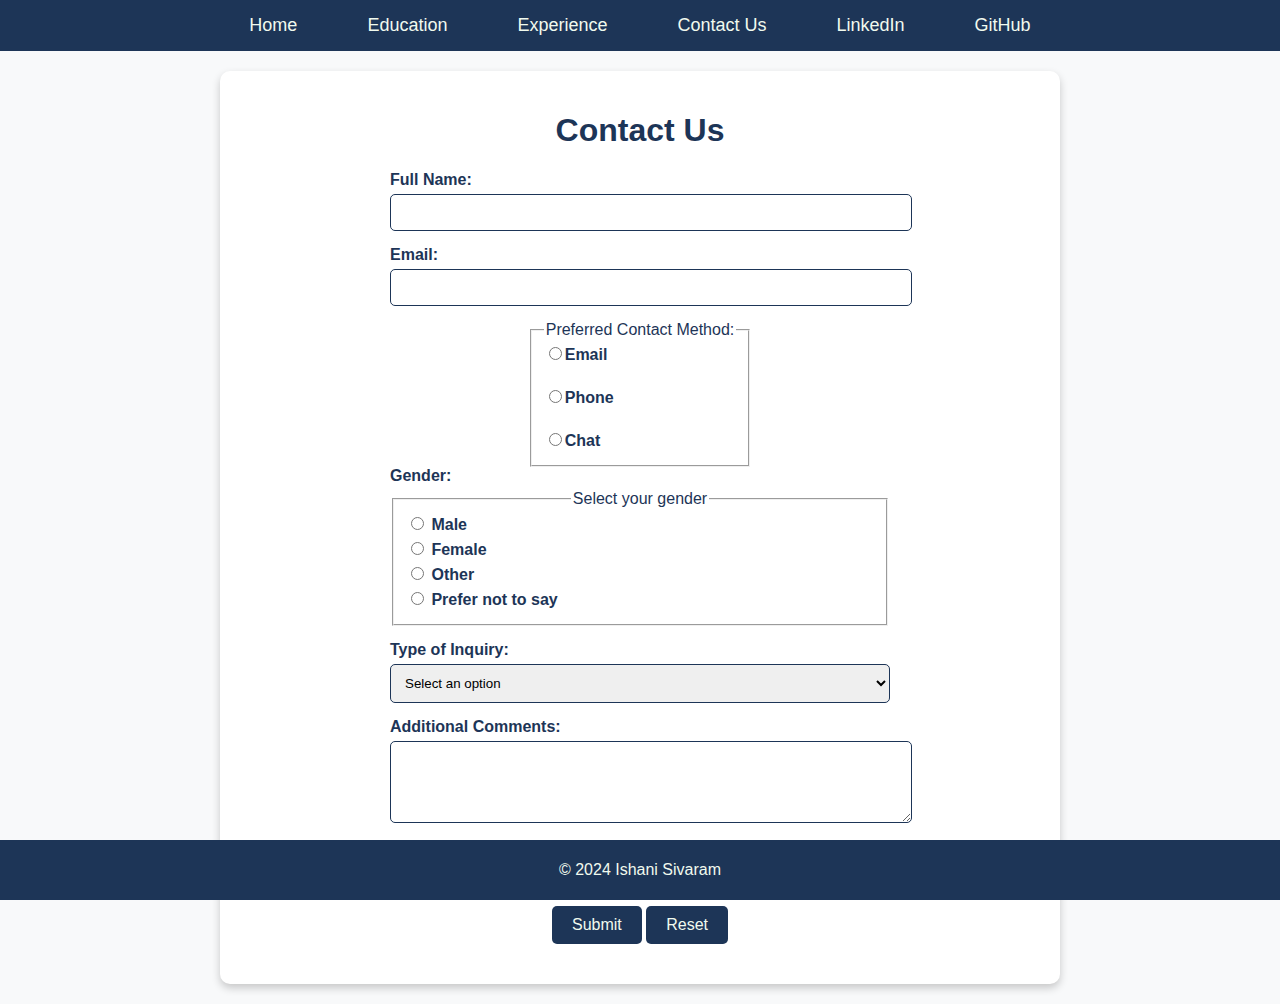
==== contactus.html @ f7d8fec2 "Lab 6" ====
<!DOCTYPE html>
<html lang="en">
<head>
    <meta charset="UTF-8">
    <meta name="viewport" content="width=device-width, initial-scale=1.0">
    <title>Education - Ishani Sivaram</title>
    <link rel="stylesheet" href="style.css">
</head>
<body>
    <!-- Navigation Menu Bar -->
    <nav>
        <ul>
            <li><a href="index.html">Home</a></li>
            <li><a href="education.html">Education</a></li>
            <li><a href="experience.html">Experience</a></li>
            <li><a href="contactus.html">Contact Us</a></li>
                <ul>
                    <li><a href="https://www.linkedin.com/in/isivaram/">LinkedIn</a></li>
                    <li><a href="https://github.com/ishanisiva/ishani.sivaram.github.io">GitHub</a></li>
                </ul>
            </li>
        </ul>
    </nav>
    <!-- Contact Us Form -->
    <div class="main-content">
        <h1>Contact Us</h1>
        <form id="contactForm">
            <!-- Full Name -->
            <div>
                <label for="fullName">Full Name:</label>
                <input type="text" id="fullName" name="fullName" required>
            </div>

            <!-- Email -->
            <div>
                <label for="email">Email:</label>
                <input type="email" id="email" name="email" required>
            </div>

            <!-- Radio Buttons -->
            <fieldset>
                <legend>Preferred Contact Method:</legend>
                <label><input type="radio" name="contactMethod" value="email" required>Email</label><br>
                <label><input type="radio" name="contactMethod" value="phone">Phone</label><br>
                <label><input type="radio" name="contactMethod" value="chat">Chat</label>
            </fieldset>

            <!-- Checkbox for Gender -->
            <div>
                <label for="gender">Gender:</label>
                <fieldset>
                    <legend>Select your gender</legend>
                    <label><input type="radio" name="gender" value="male" required> Male</label>
                    <label><input type="radio" name="gender" value="female" required> Female</label>
                    <label><input type="radio" name="gender" value="other"> Other</label>
                    <label><input type="radio" name="gender" value="prefer_not_to_say"> Prefer not to say</label>
                </fieldset>
            </div>

            <!-- Dropdown Menu for Inquiry -->
            <div>
                <label for="inquiryType">Type of Inquiry:</label>
                <select id="inquiryType" name="inquiryType">
                    <option value="">Select an option</option>
                    <option value="general">General Inquiry</option>
                    <option value="support">Support</option>
                    <option value="feedback">Feedback</option>
                </select>
            </div>

            <!-- Textarea for Additional Comments -->
            <div>
                <label for="comments">Additional Comments:</label>
                <textarea id="comments" name="comments" rows="4" cols="50"></textarea>
            </div>

            <!-- Datalist for Suggestions -->
            <div>
                <label for="suggestions">Suggestions:</label>
                <input list="suggestionList" id="suggestions" name="suggestions" placeholder="Type a suggestion..">
                <datalist id="suggestionList">
                    <option value="Improved Website Navigation">
                    <option value="More Content">
                    <option value="More Relevant Information">
                    <option value="Change Colours">
                </datalist>
            </div>

            <!-- Submit Button -->
            <div>
                <button type="submit">Submit</button>
                <button type="reset">Reset</button>
            </div>
        </form>
    </div>

<footer>
    <p>&copy; 2024 Ishani Sivaram</p>
</footer>
---- style.css ----
/* General body styling */
body {
    font-family: Arial, sans-serif;
    margin: 0;
    padding: 0;
    background-color: #F8F9FA; /* Light Gray */
    color: #1D3557; /* Navy Blue text */
    text-align: center;
}

/* Navigation Menu */
nav {
    background-color: #1D3557; /* Navy Blue */
    padding: 15px 0; 
    overflow: hidden;
}

nav ul {
    list-style-type: none;
    padding: 0;
    margin: 0;
    display: flex; /* put the items horizontally */
    justify-content: center; /* Centers the items */
}

nav ul li {
    margin: 0 15px; /* Puts Space between menu items */
}

nav ul li a {
    color: #F1FAEE; /* White */
    text-decoration: none;
    padding: 14px 20px;
    font-size: 18px;
    transition: background-color 0.3s ease; /* Smooth background color change */
    border-radius: 5px; /* Rounded corners for links */
}

nav ul li a:hover {
    background-color: #A8DADC; /* Soft Light Blue */
    color: #1D3557; /* Navy Blue */
}

/* Main Content */
.main-content {
    margin: 20px auto; /* Center content with margin */
    max-width: 800px; /* Changes width so easy to read */
    padding: 20px; /* Inner padding */
    background-color: #FFFFFF; /* White background for the form */
    border-radius: 10px; /* Rounded corners */
    box-shadow: 0 4px 8px rgba(0, 0, 0, 0.2); /* shadow */
    display: flex;
    flex-direction: column;
    align-items: center; /* Center content horizontally */
}

/* Form Styles */
form {
    display: flex;
    flex-direction: column; /* Stack form elements vertically */
    align-items: center; /* Center elements */
    width: 100%;
    max-width: 500px;
}

form div {
    width: 100%;
    margin-bottom: 15px; /* Space between form elements */
}

label {
    font-weight: bold; /* Bold labels */
    text-align: left; /* Align labels to the left */
    display: block;
    margin-bottom: 5px;
}

/* Text Area Styling */
textarea {
    width: 100%; /* Full width */
    border-radius: 5px; /* Rounded corners */
    border: 1px solid #1D3557; /* Border color */
    padding: 10px; 
}

/* Input and Select Styling */
input[type="text"],
input[type="email"],
input[type="list"],
select {
    width: 100%; /* Full width */
    border-radius: 5px; /* Rounded corners */
    border: 1px solid #1D3557; /* Border color */
    padding: 10px; 
}

/* Button */
button {
    margin: 5px 0;
    padding: 10px 20px;
    font-size: 16px;
    cursor: pointer;
    background-color: #1D3557; /* Navy Blue background */
    color: #F1FAEE; /* White text */
    border: none;
    border-radius: 5px;
    transition: background-color 0.3s ease;
}

button:hover {
    background-color: #A8DADC; /* Soft Light Blue on hover */
}

/* Footer */
footer {
    background-color: #1D3557; /* Navy Blue */
    color: #F1FAEE; /* White */
    padding: 5px 0; 
    position: fixed;
    width: 100%;
    bottom: 0;
    left: 0;
}
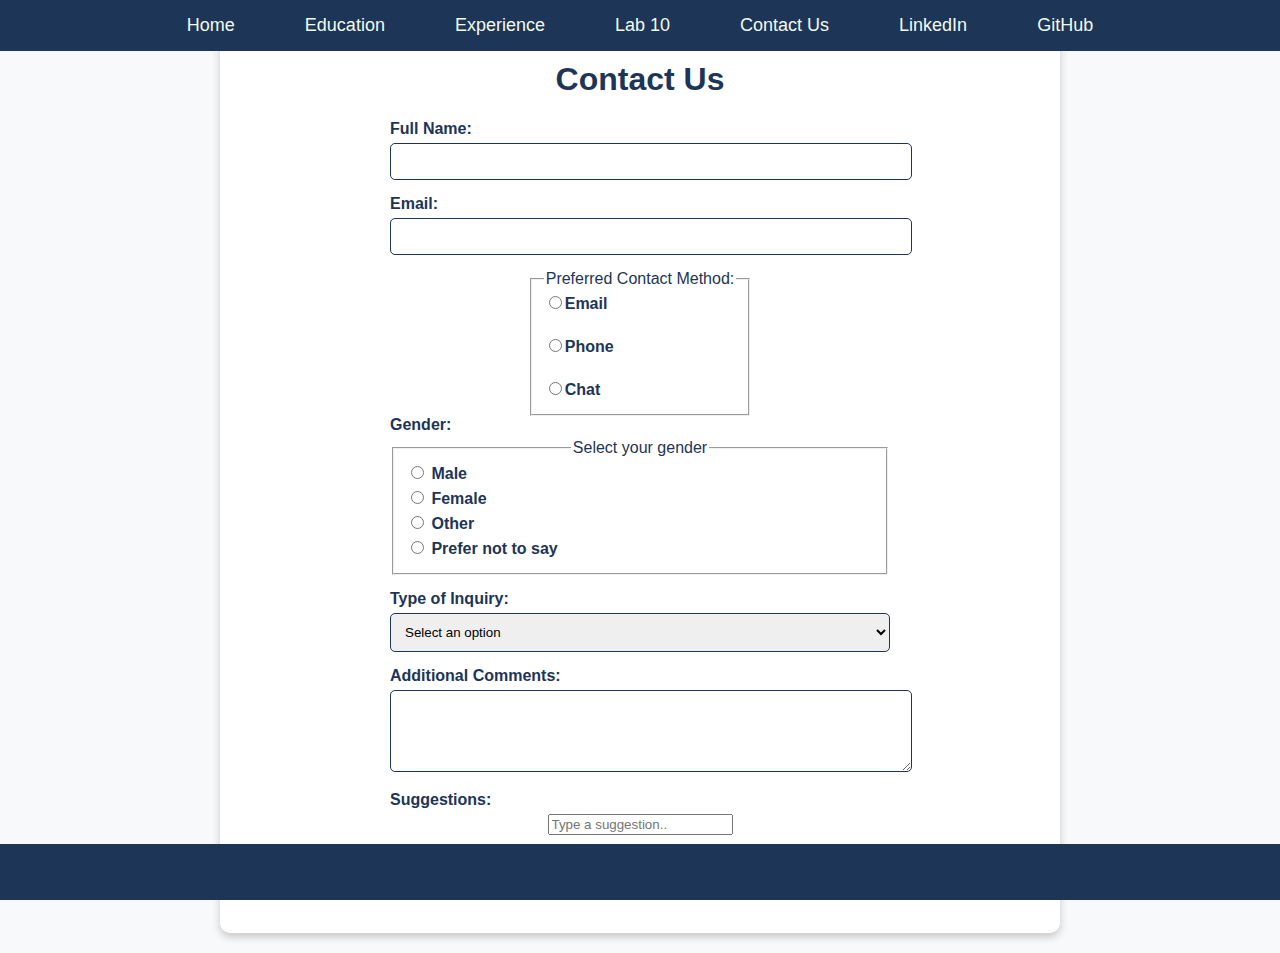
==== commit 0bacdee4: "Lab10" ====
--- a/contactus.html
+++ b/contactus.html
@@ -3,7 +3,7 @@
 <head>
     <meta charset="UTF-8">
     <meta name="viewport" content="width=device-width, initial-scale=1.0">
-    <title>Education - Ishani Sivaram</title>
+    <title>ContactUs - Ishani Sivaram</title>
     <link rel="stylesheet" href="style.css">
 </head>
 <body>
@@ -13,6 +13,7 @@
             <li><a href="index.html">Home</a></li>
             <li><a href="education.html">Education</a></li>
             <li><a href="experience.html">Experience</a></li>
+            <li><a href="Lab10.html">Lab 10</a></li>
             <li><a href="contactus.html">Contact Us</a></li>
                 <ul>
                     <li><a href="https://www.linkedin.com/in/isivaram/">LinkedIn</a></li>
@@ -95,5 +96,5 @@
     </div>
 
 <footer>
-    <p>&copy; 2024 Ishani Sivaram</p>
-</footer>
+    <p>&copy; 2024 Ishani Sivaram. All Rights Reserved</p>
+</footer>--- a/style.css
+++ b/style.css
@@ -14,6 +14,16 @@
     padding: 15px 0; 
     overflow: hidden;
 }
+
+nav {
+    position: fixed;
+    top: 0;
+    width: 100%;
+    background-color: #1D3557; /* Navy Blue */
+    padding: 15px 0;
+    z-index: 10;
+}
+
 
 nav ul {
     list-style-type: none;
@@ -111,6 +121,36 @@
     background-color: #A8DADC; /* Soft Light Blue on hover */
 }
 
+/* Section Titles */
+h2 {
+    color: #1D3557; /* Navy Blue */
+    margin-top: 20px;
+    text-align: center;
+}
+
+/* Paragraphs */
+p {
+    margin: 10px 0;
+    line-height: 1.6; /* Better readability */
+    color: #1D3557; /* Match the body text color */
+}
+/* Instagram Link Section */
+.instagram-link {
+    text-align: center;
+    margin: 20px 0; /* Add spacing above and below */
+}
+
+.instagram-link a {
+    color: #E1306C; /* Instagram Pink */
+    font-size: 40px;
+    text-decoration: none;
+    transition: color 0.3s ease-in-out;
+}
+
+.instagram-link a:hover {
+    color: #C13584; /* Darker Instagram Pink on hover */
+}
+
 /* Footer */
 footer {
     background-color: #1D3557; /* Navy Blue */
@@ -120,4 +160,4 @@
     width: 100%;
     bottom: 0;
     left: 0;
-}
+}